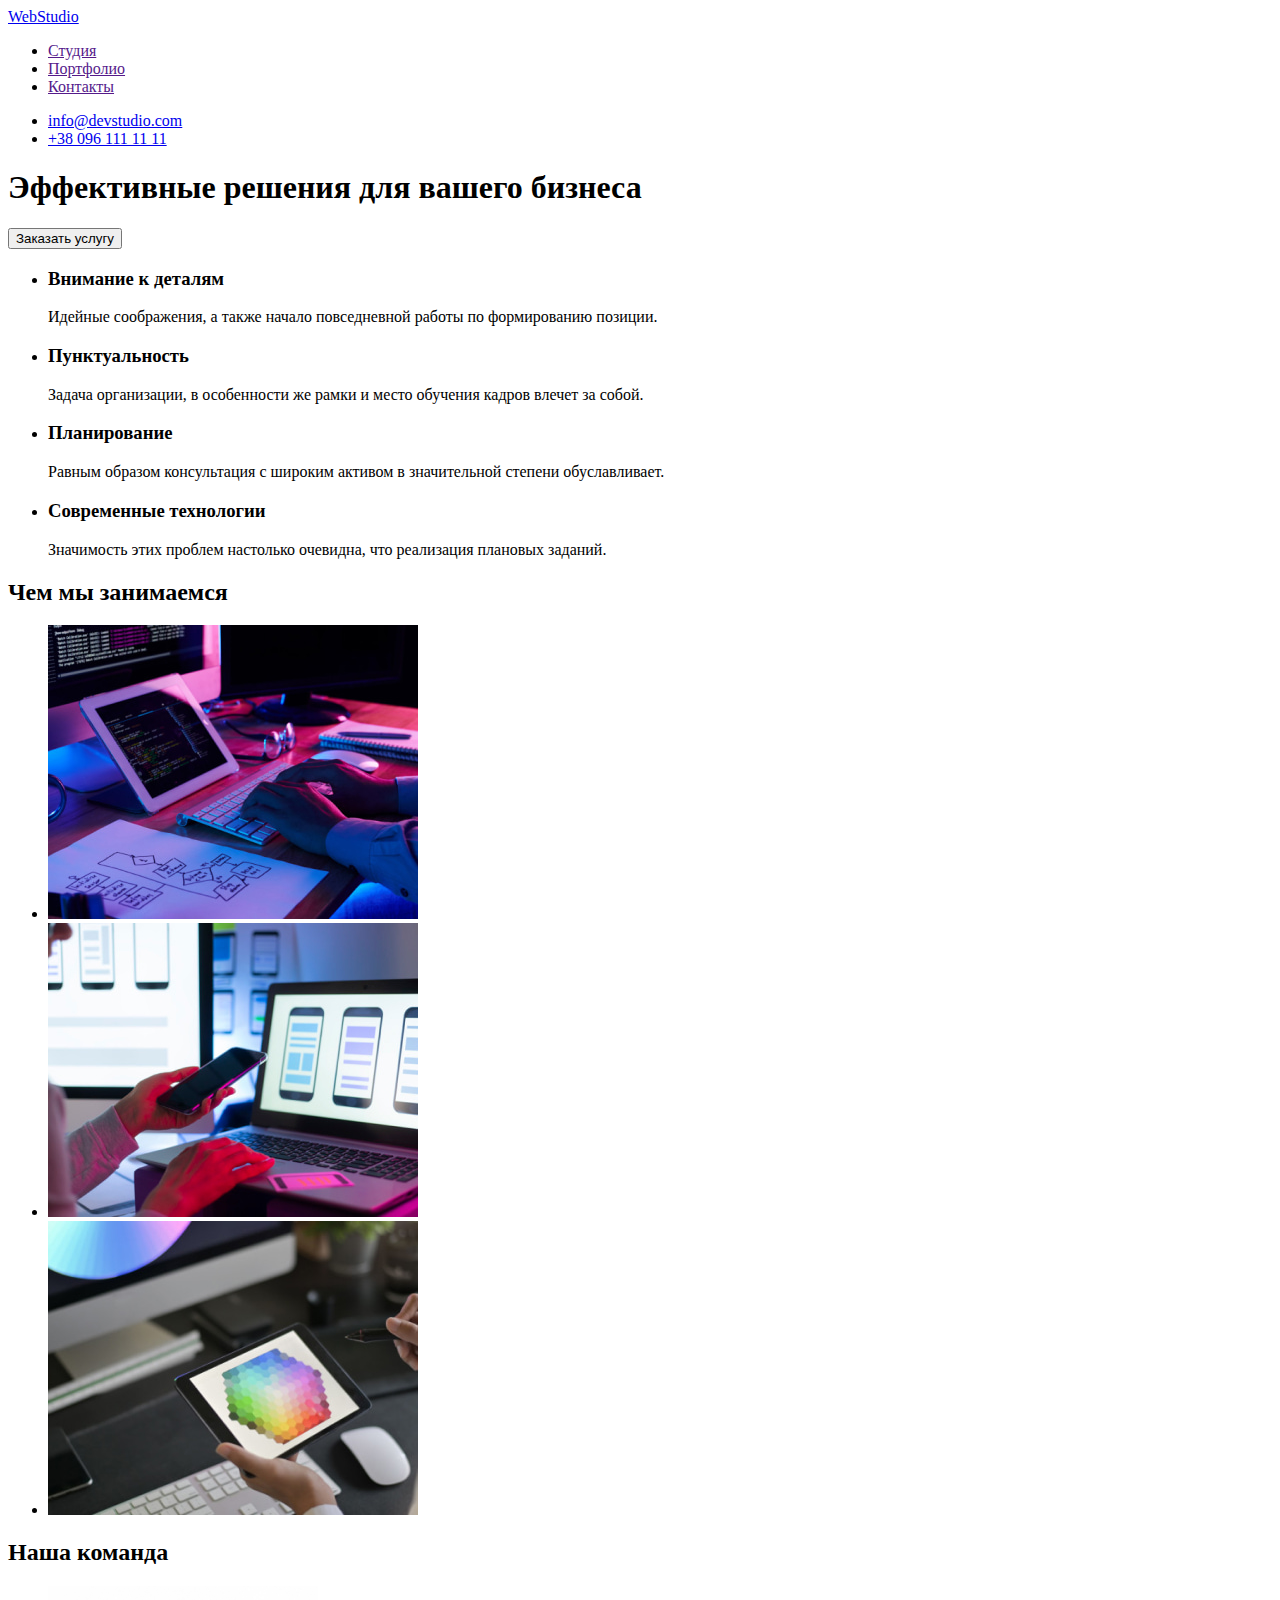
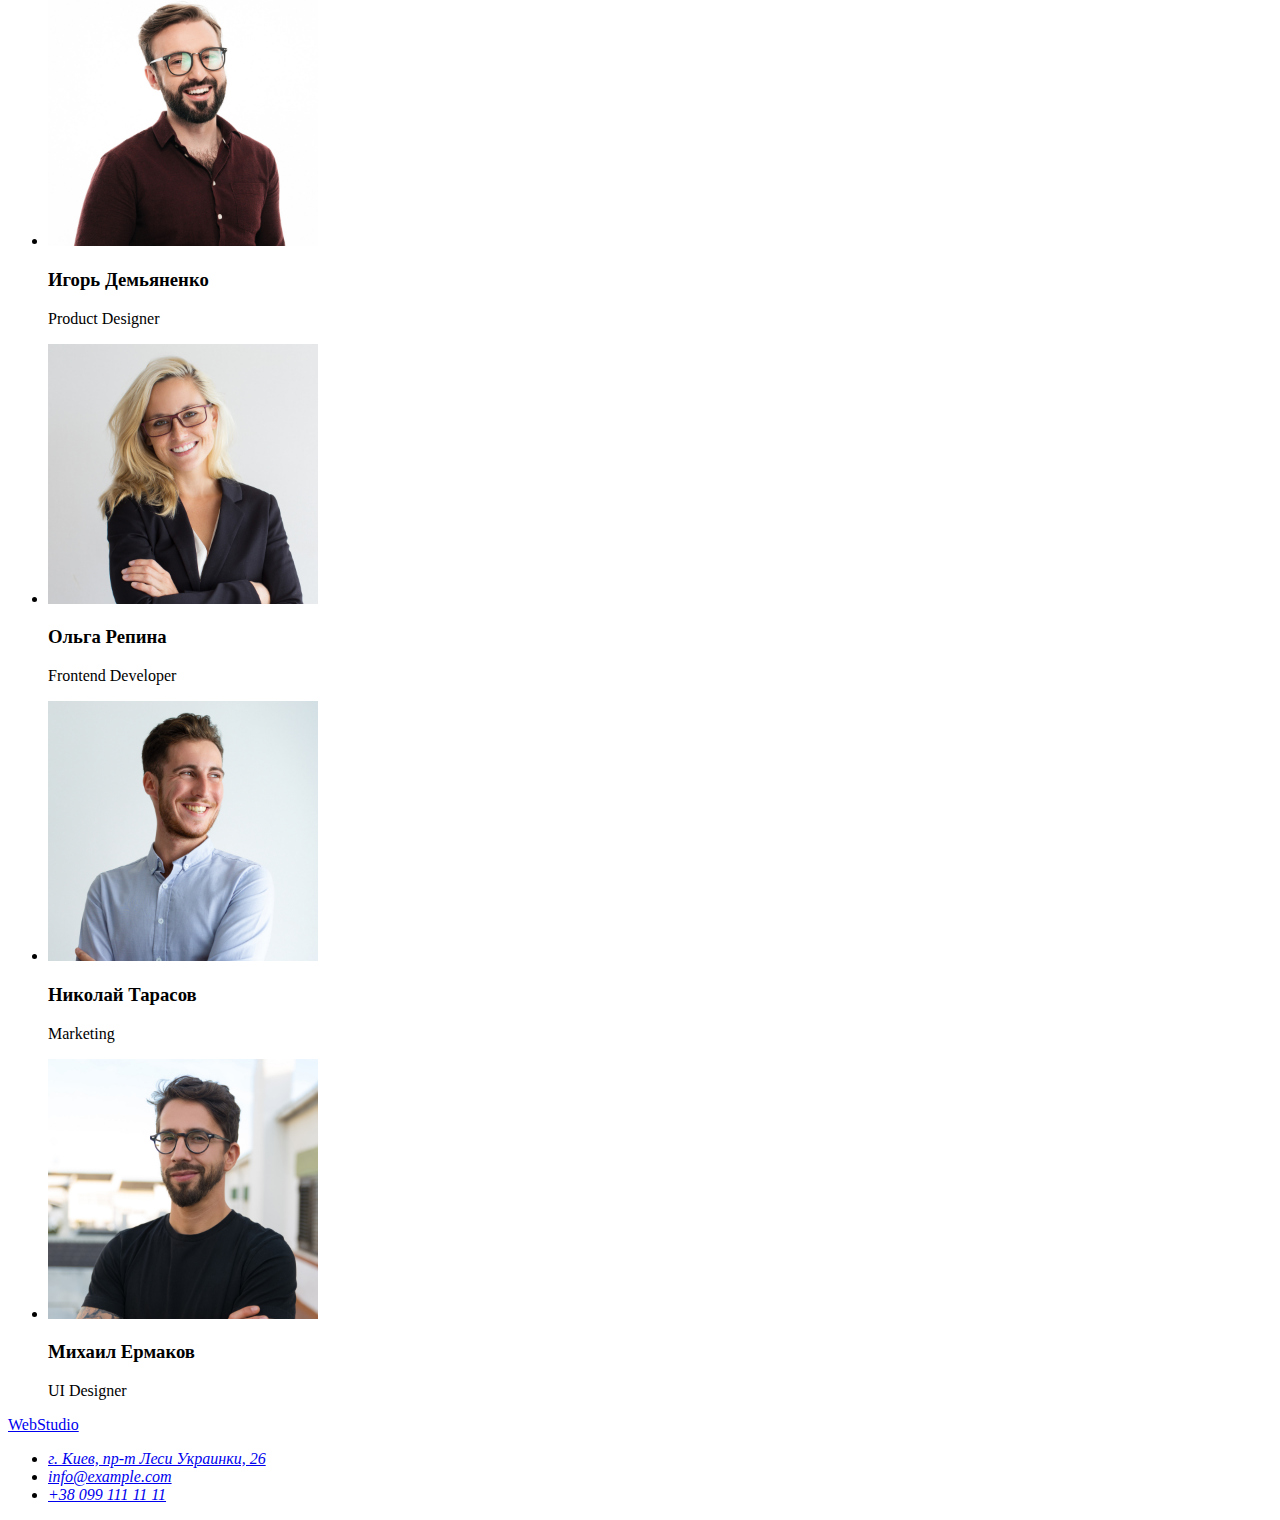
==== index.html @ 2fa9aab2 "First hw copy" ====
<!DOCTYPE html>
<html lang="ru">
<head>
	<meta charset="UTF-8">
	<meta http-equiv="X-UA-Compatible" content="IE=edge">
	<meta name="viewport" content="width=device-width, initial-scale=1.0">
	<title>Студия</title>
</head>
<body>
	<!-- Хедер -->
	<header>
	<nav>
		<a href="./index.html" lang="en">WebStudio</a>
	
			<ul>
				<li><a href="">Студия</a></li>
				<li><a href="">Портфолио</a></li>
				<li><a href="">Контакты</a></li>
			</ul>
		</nav>
		<ul>
			<li><a href="mailto:info@devstudio.com">info@devstudio.com</a></li>
			<li><a href="tel:+380961111111">+38 096 111 11 11</a></li>
		</ul>
	</header>
	<!-- Уникальный контент -->
	<main>
		<!-- Секция герой -->
		<section>
<h1>Эффективные решения для вашего бизнеса</h1>
<button type="button">Заказать услугу</button>
		</section>
			<!-- Секция Наши особенности -->
		<section>
			<h2 hidden>Наши особенности</h2>
			<ul>
				<li>
					<h3>Внимание к деталям</h3>
					<p>Идейные соображения, а также начало повседневной работы по формированию позиции.</p>
				</li>
				<li>
					<h3>Пунктуальность</h3>
					<p>Задача организации, в особенности же рамки и место обучения кадров влечет за собой.</p>
				</li>
				<li>
					<h3>Планирование</h3>
					<p>Равным образом консультация с широким активом в значительной степени обуславливает.</p>
				</li>
				<li>
					<h3>Современные технологии</h3>
					<p>Значимость этих проблем настолько очевидна, что реализация плановых заданий.</p>
				</li>
			</ul>
			</section>
			<section>
			<h2>Чем мы занимаемся</h2>
			<ul>
				<li>
					<img src="./images/box1.jpg" alt="работа за компьютером" width="370" height="294">
				</li>
				<li>
					<img src="./images/box2.jpg" alt="работа с телефоном и ноутбуком" width="370" height="294">
				</li>
				<li>
					<img src="./images/box3.jpg" alt="работа с планшетом" width="370" height="294">
				</li>
			</ul>
		</section>
		<!-- Секция наша команда -->
		<section>
			<h2>Наша команда</h2>
			<ul>
				<li>
					<img src="./images/person1.jpg" alt="Игорь Демьяненко" width="270" height="260">
					<h3>Игорь Демьяненко</h3>
					<p lang="en">Product Designer</p>
				</li>
				<li>
					<img src="./images/person2.jpg" alt="Ольга Репина" width="270" height="260">
					<h3>Ольга Репина</h3>
					<p lang="en">Frontend Developer</p>
				</li>
				<li>
					<img src="./images/person3.jpg" alt="Николай Тарасов" width="270" height="260">
					<h3>Николай Тарасов</h3>
					<p lang="en">Marketing</p>
				</li>
				<li>
					<img src="./images/person4.jpg" alt="Михаил Ермаков" width="270" height="260">
					<h3>Михаил Ермаков</h3>
					<p lang="en">UI Designer</p>
				</li>
			</ul>
		</section>
	</main>
	<!-- Футер -->
	<footer>
		<a href="./index.html">WebStudio</a>
		<address>
		<ul>
			<li> 
				<a href="https://goo.gl/maps/y68GMaV9kRyxERHZA" target="blank" rel="noopener noreferrer">г. Киев, пр-т Леси Украинки, 26</a>
			</li>
			<li>
				<a href="mailto:info@example.com">info@example.com</a>
			</li>
			<li>
				<a href="tel:+380991111111">+38 099 111 11 11</a>
			</li>
		</ul>
		</address>
	</footer>
</body>
</html>
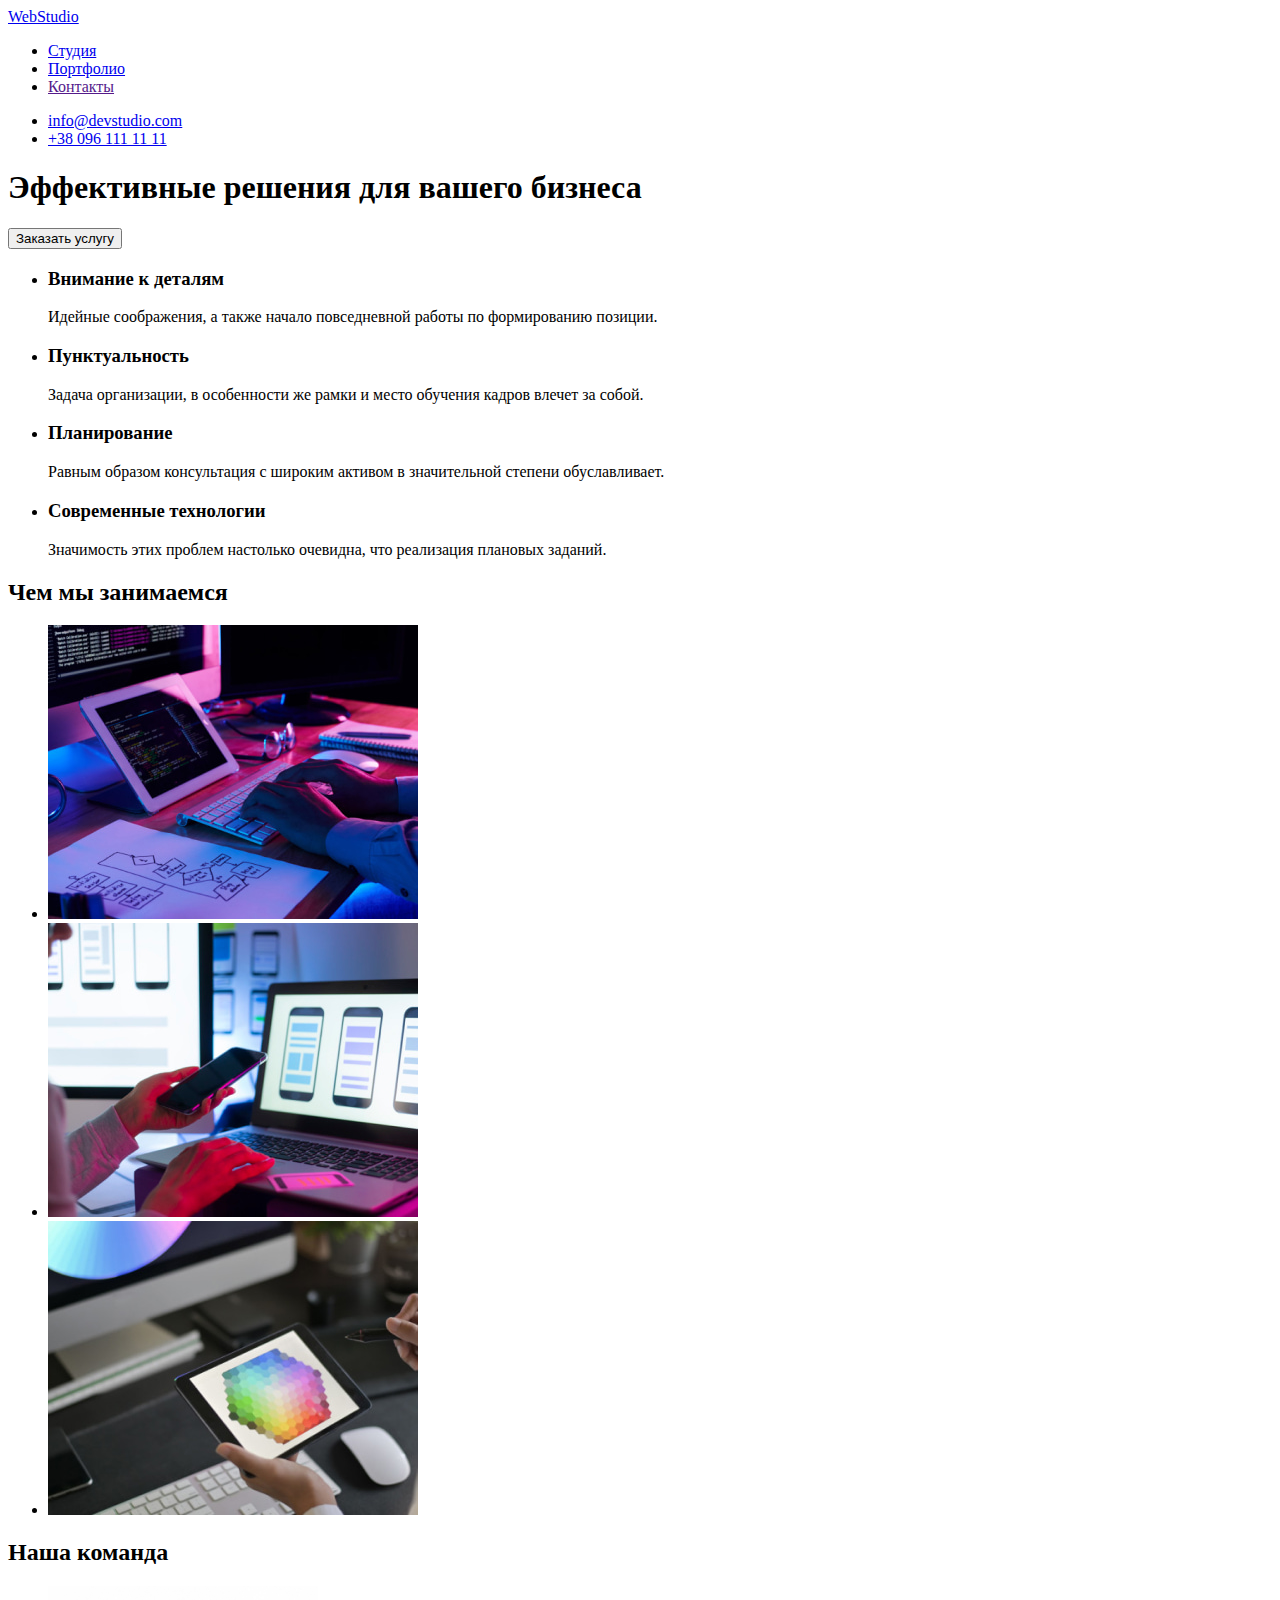
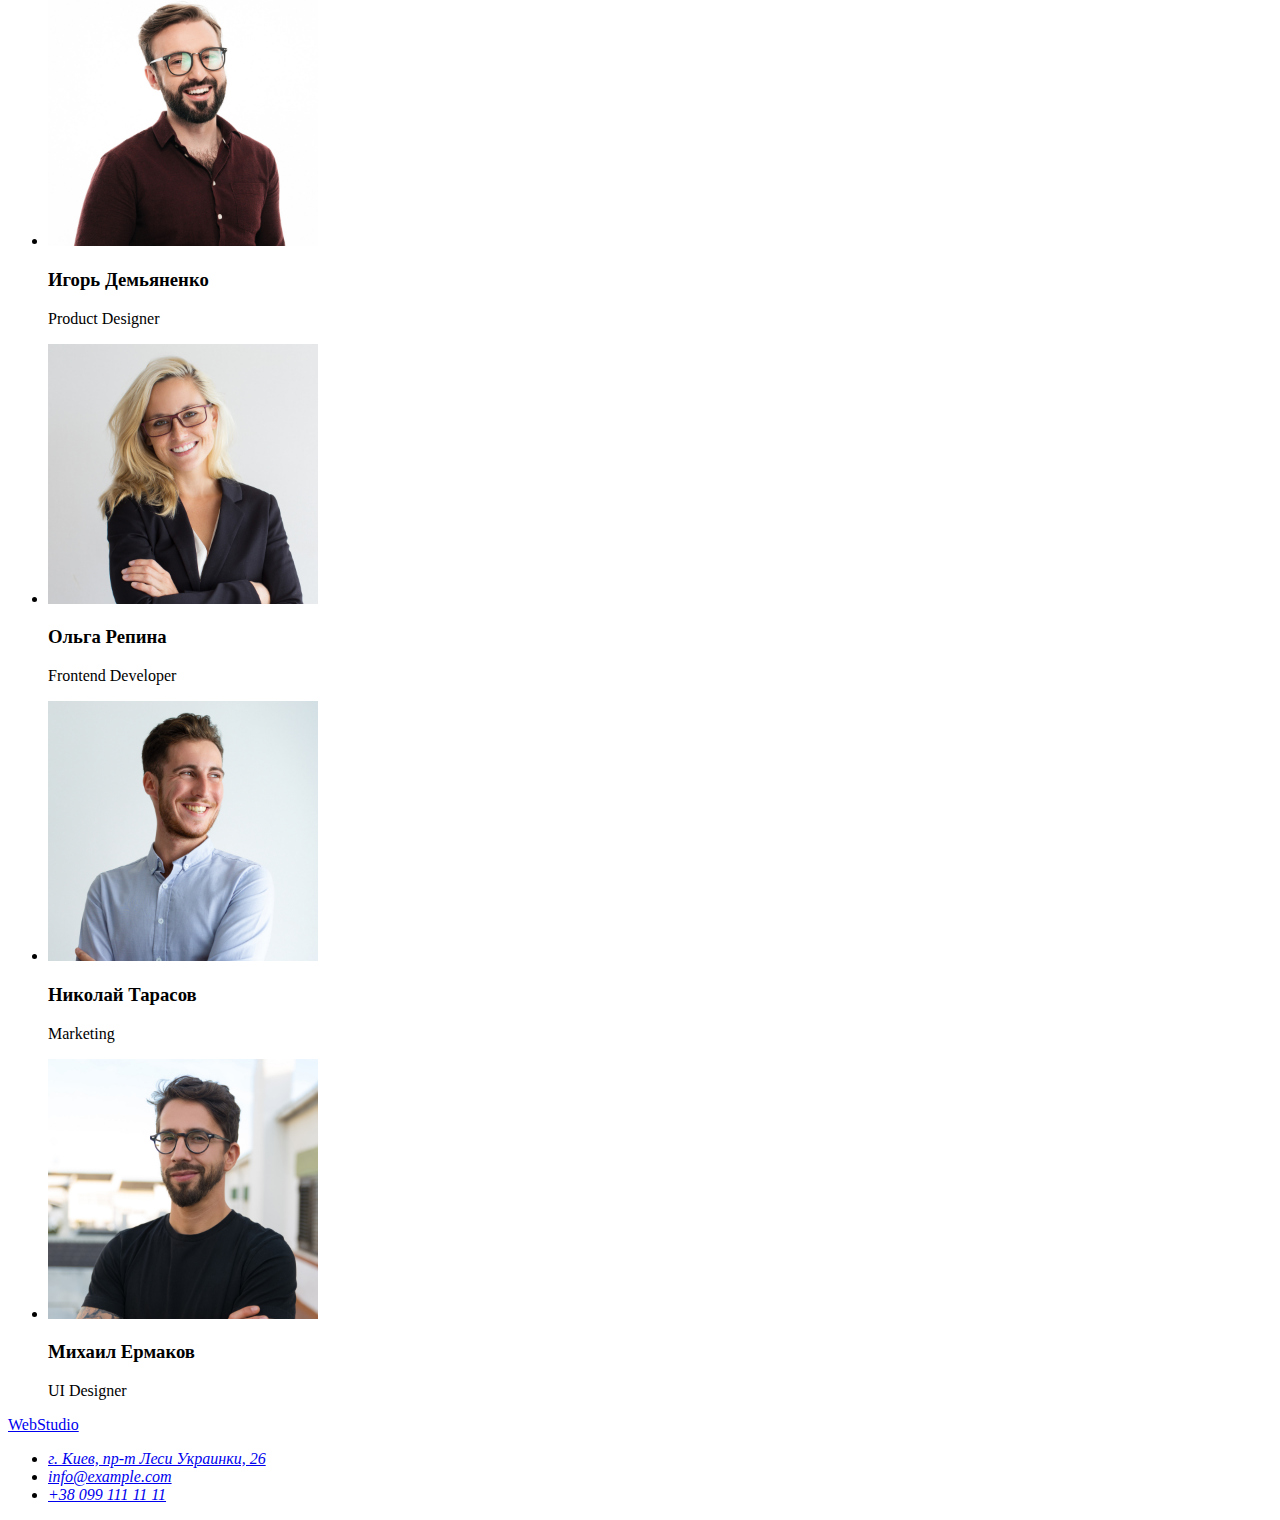
==== commit 4ef2dd2e: "Add Portfolio HTML" ====
--- a/index.html
+++ b/index.html
@@ -13,8 +13,8 @@
 		<a href="./index.html" lang="en">WebStudio</a>
 	
 			<ul>
-				<li><a href="">Студия</a></li>
-				<li><a href="">Портфолио</a></li>
+				<li><a href="/index.html">Студия</a></li>
+				<li><a href="./portfolio.html">Портфолио</a></li>
 				<li><a href="">Контакты</a></li>
 			</ul>
 		</nav>
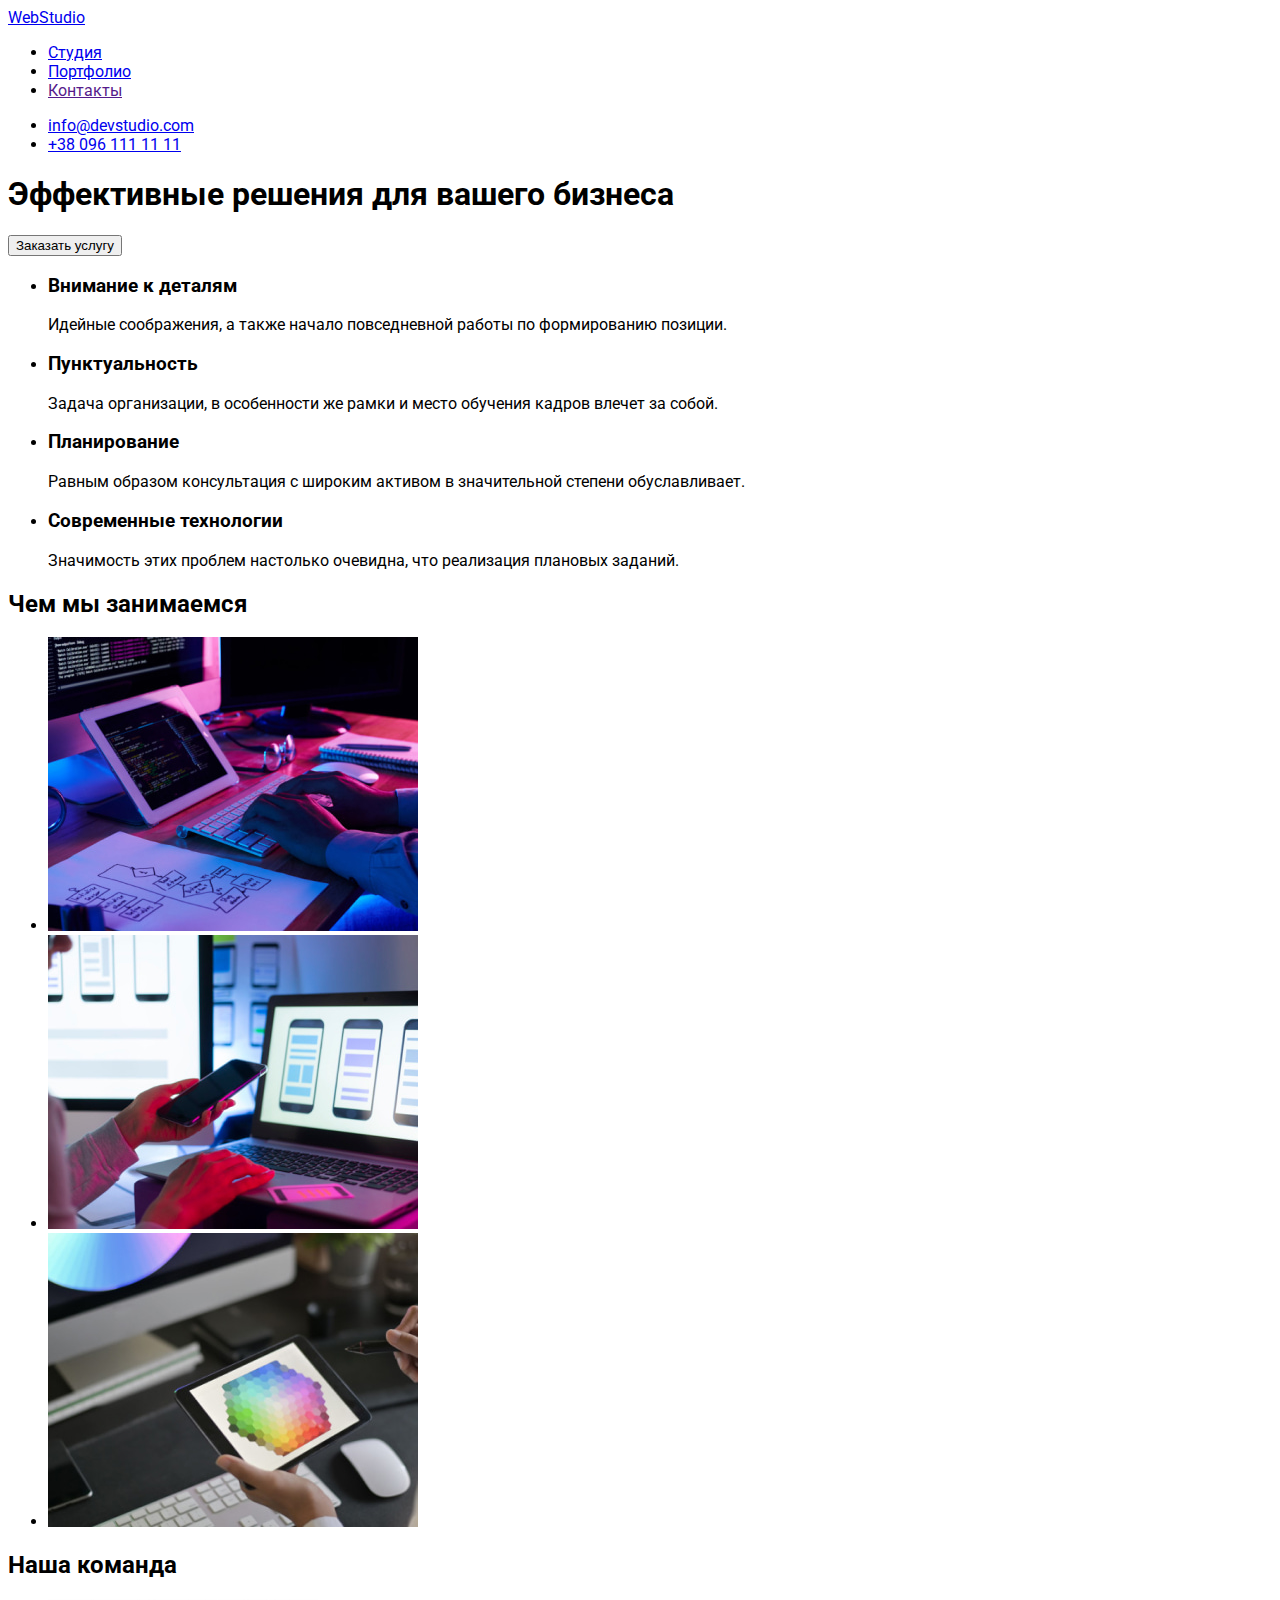
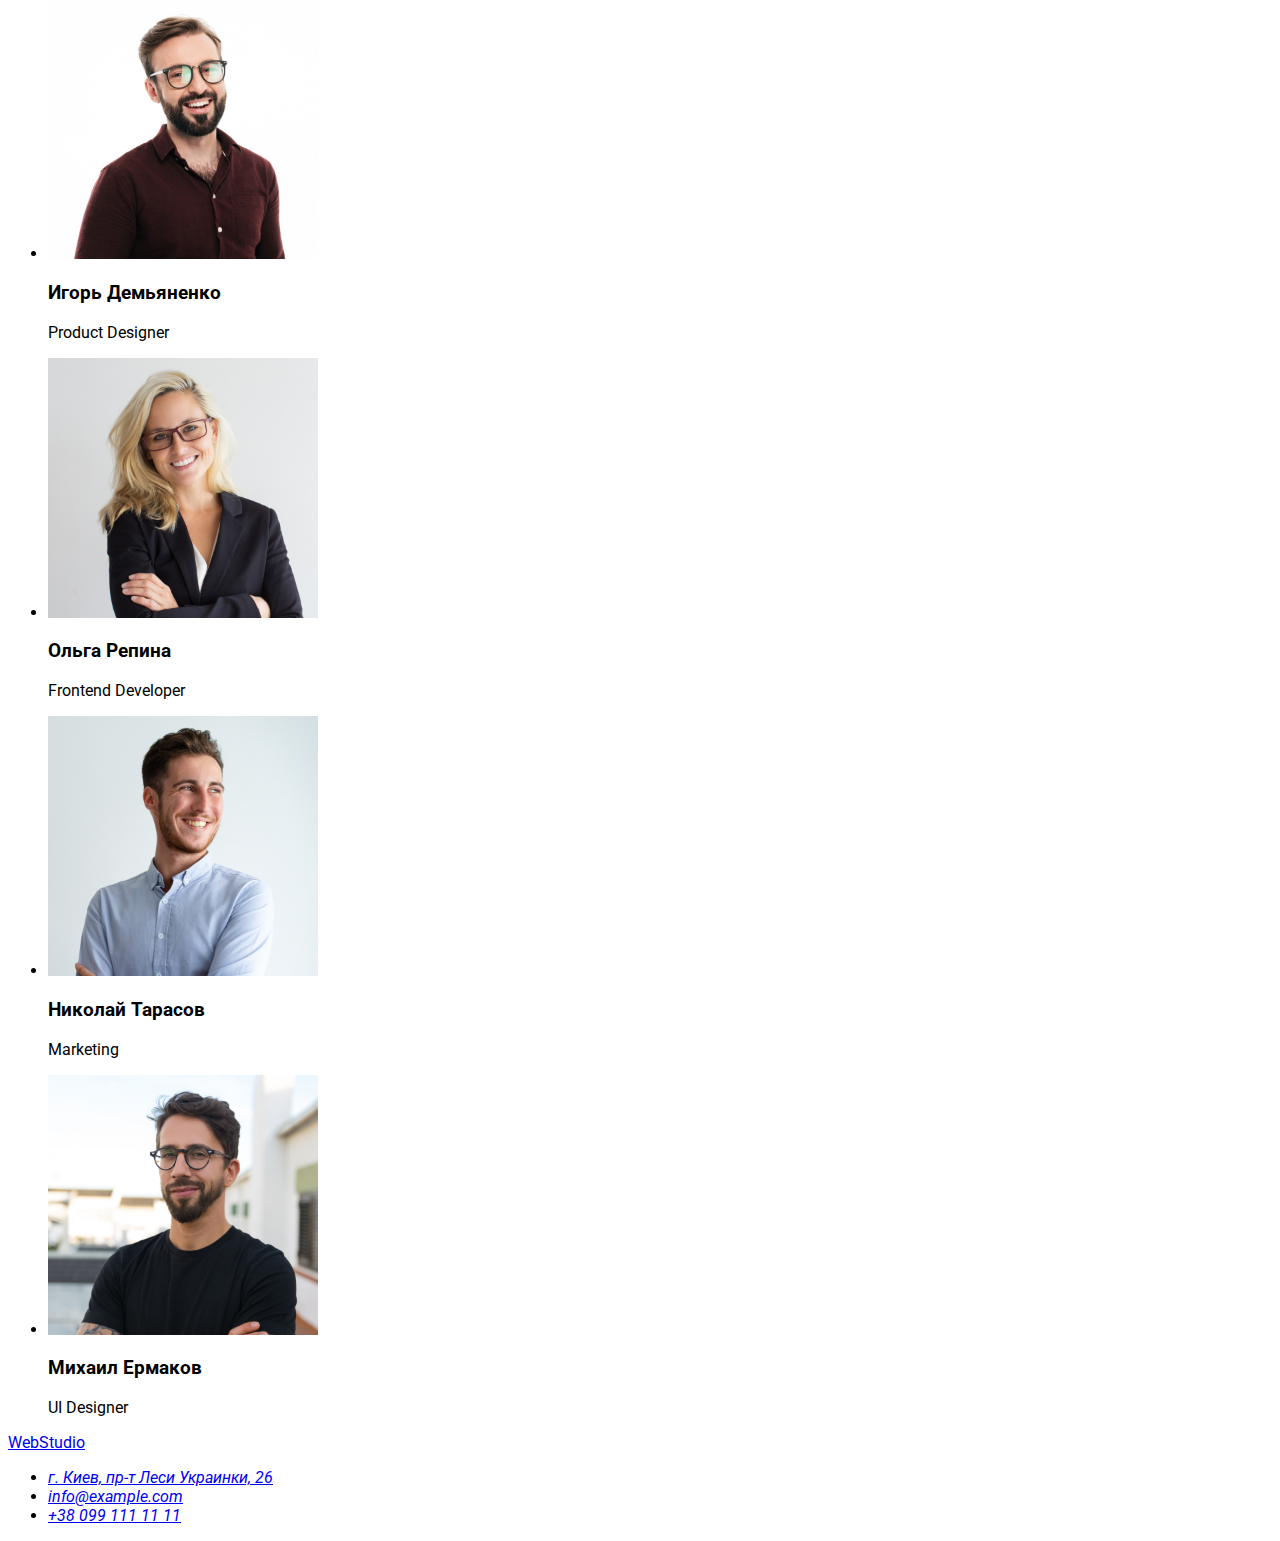
==== commit a88d3f76: "Добавление классов и файла стилей" ====
--- a/index.html
+++ b/index.html
@@ -5,107 +5,111 @@
 	<meta http-equiv="X-UA-Compatible" content="IE=edge">
 	<meta name="viewport" content="width=device-width, initial-scale=1.0">
 	<title>Студия</title>
+	<link rel="preconnect" href="https://fonts.googleapis.com">
+	<link rel="preconnect" href="https://fonts.gstatic.com" crossorigin>
+	<link href="https://fonts.googleapis.com/css2?family=Raleway:wght@700&family=Roboto:wght@400;500;700;900&display=swap"
+		rel="stylesheet">
+	<link rel="stylesheet" href="./css/styles.css">
 </head>
-<body>
+<body class="page">
 	<!-- Хедер -->
-	<header>
-	<nav>
-		<a href="./index.html" lang="en">WebStudio</a>
-	
-			<ul>
-				<li><a href="/index.html">Студия</a></li>
-				<li><a href="./portfolio.html">Портфолио</a></li>
-				<li><a href="">Контакты</a></li>
+	<header class="header">
+	<nav class="nav">
+		<a class="header-logo" href="./index.html" lang="en">WebStudio</a>	
+			<ul class="nav-list">
+				<li class="nav-link"><a href="./index.html">Студия</a></li>
+				<li class="nav-link"><a href="./portfolio.html">Портфолио</a></li>
+				<li class="nav-link"><a href="">Контакты</a></li>
 			</ul>
 		</nav>
-		<ul>
-			<li><a href="mailto:info@devstudio.com">info@devstudio.com</a></li>
-			<li><a href="tel:+380961111111">+38 096 111 11 11</a></li>
+		<ul class="auth-nav">
+			<li class="outh-link"><a class="outh-mail" href="mailto:info@devstudio.com">info@devstudio.com</a></li>
+			<li class="outh-link"><a class="header-phone" href="tel:+380961111111">+38 096 111 11 11</a></li>
 		</ul>
 	</header>
 	<!-- Уникальный контент -->
 	<main>
 		<!-- Секция герой -->
-		<section>
-<h1>Эффективные решения для вашего бизнеса</h1>
-<button type="button">Заказать услугу</button>
+		<section class="hero">
+<h1 class="heto-title">Эффективные решения для вашего бизнеса</h1>
+<button class="hero-btn" type="button">Заказать услугу</button>
 		</section>
 			<!-- Секция Наши особенности -->
-		<section>
-			<h2 hidden>Наши особенности</h2>
-			<ul>
-				<li>
-					<h3>Внимание к деталям</h3>
-					<p>Идейные соображения, а также начало повседневной работы по формированию позиции.</p>
+		<section class="features">
+			<h2 class="features-title" hidden>Наши особенности</h2>
+			<ul class="features-list">
+				<li class="features-item">
+					<h3 class="features-caption">Внимание к деталям</h3>
+					<p class="features-text">Идейные соображения, а также начало повседневной работы по формированию позиции.</p>
 				</li>
-				<li>
-					<h3>Пунктуальность</h3>
-					<p>Задача организации, в особенности же рамки и место обучения кадров влечет за собой.</p>
+				<li class="features-item">
+					<h3 class="features-caption">Пунктуальность</h3>
+					<p class="features-text">Задача организации, в особенности же рамки и место обучения кадров влечет за собой.</p>
 				</li>
-				<li>
-					<h3>Планирование</h3>
-					<p>Равным образом консультация с широким активом в значительной степени обуславливает.</p>
+				<li class="features-item">
+					<h3 class="features-caption">Планирование</h3>
+					<p class="features-text">Равным образом консультация с широким активом в значительной степени обуславливает.</p>
 				</li>
-				<li>
-					<h3>Современные технологии</h3>
-					<p>Значимость этих проблем настолько очевидна, что реализация плановых заданий.</p>
+				<li class="features-item">
+					<h3 class="features-caption">Современные технологии</h3>
+					<p class="features-text">Значимость этих проблем настолько очевидна, что реализация плановых заданий.</p>
 				</li>
 			</ul>
 			</section>
-			<section>
+			<section class="about">
 			<h2>Чем мы занимаемся</h2>
-			<ul>
-				<li>
-					<img src="./images/box1.jpg" alt="работа за компьютером" width="370" height="294">
+			<ul class="about-list">
+				<li class="about-item">
+					<img class="about-img" src="./images/box1.jpg" alt="работа за компьютером" width="370" height="294">
 				</li>
-				<li>
-					<img src="./images/box2.jpg" alt="работа с телефоном и ноутбуком" width="370" height="294">
+				<li class="about-item">
+					<img class="about-img" src="./images/box2.jpg" alt="работа с телефоном и ноутбуком" width="370" height="294">
 				</li>
-				<li>
-					<img src="./images/box3.jpg" alt="работа с планшетом" width="370" height="294">
+				<li class="about-item">
+					<img class="about-img" src="./images/box3.jpg" alt="работа с планшетом" width="370" height="294">
 				</li>
 			</ul>
 		</section>
 		<!-- Секция наша команда -->
-		<section>
-			<h2>Наша команда</h2>
-			<ul>
-				<li>
-					<img src="./images/person1.jpg" alt="Игорь Демьяненко" width="270" height="260">
-					<h3>Игорь Демьяненко</h3>
-					<p lang="en">Product Designer</p>
+		<section class="team">
+			<h2 class="team-title">Наша команда</h2>
+			<ul class="team-list">
+				<li class="team-card">
+					<img class="team-card-img" src="./images/person1.jpg" alt="Игорь Демьяненко" width="270" height="260">
+					<h3 class="team-card-name">Игорь Демьяненко</h3>
+					<p class="team-card-txt" lang="en">Product Designer</p>
 				</li>
-				<li>
-					<img src="./images/person2.jpg" alt="Ольга Репина" width="270" height="260">
-					<h3>Ольга Репина</h3>
-					<p lang="en">Frontend Developer</p>
+				<li class="team-card">
+					<img class="team-card-img" src="./images/person2.jpg" alt="Ольга Репина" width="270" height="260">
+					<h3 class="team-card-name">Ольга Репина</h3>
+					<p class="team-card-txt" lang="en">Frontend Developer</p>
 				</li>
-				<li>
-					<img src="./images/person3.jpg" alt="Николай Тарасов" width="270" height="260">
-					<h3>Николай Тарасов</h3>
-					<p lang="en">Marketing</p>
+				<li class="team-card">
+					<img class="team-card-img" src="./images/person3.jpg" alt="Николай Тарасов" width="270" height="260">
+					<h3 class="team-card-name">Николай Тарасов</h3>
+					<p class="team-card-txt" lang="en">Marketing</p>
 				</li>
-				<li>
-					<img src="./images/person4.jpg" alt="Михаил Ермаков" width="270" height="260">
-					<h3>Михаил Ермаков</h3>
-					<p lang="en">UI Designer</p>
+				<li class="team-card">
+					<img class="team-card-img" src="./images/person4.jpg" alt="Михаил Ермаков" width="270" height="260">
+					<h3 class="team-card-name">Михаил Ермаков</h3>
+					<p class="team-card-txt" lang="en">UI Designer</p>
 				</li>
 			</ul>
 		</section>
 	</main>
 	<!-- Футер -->
-	<footer>
-		<a href="./index.html">WebStudio</a>
-		<address>
-		<ul>
-			<li> 
-				<a href="https://goo.gl/maps/y68GMaV9kRyxERHZA" target="blank" rel="noopener noreferrer">г. Киев, пр-т Леси Украинки, 26</a>
+	<footer class="footer">
+		<a class="footer-logo" href="./index.html">WebStudio</a>
+		<address class="address">
+		<ul class="address-list">
+			<li class="address-item"> 
+				<a class="address-link" href="https://goo.gl/maps/y68GMaV9kRyxERHZA" target="blank" rel="noopener noreferrer">г. Киев, пр-т Леси Украинки, 26</a>
 			</li>
-			<li>
-				<a href="mailto:info@example.com">info@example.com</a>
+			<li class="address-item">
+				<a class="address-mail" href="mailto:info@example.com">info@example.com</a>
 			</li>
-			<li>
-				<a href="tel:+380991111111">+38 099 111 11 11</a>
+			<li class="address-item">
+				<a class="address-phone" href="tel:+380991111111">+38 099 111 11 11</a>
 			</li>
 		</ul>
 		</address>
--- a/css/styles.css
+++ b/css/styles.css
@@ -0,0 +1,9 @@
+/* 
+
+#212121 цвет заголовков текста
+#757575 увет текста в Р-шках
+
+*/
+body {
+  font-family: Roboto, sans-serif;
+}
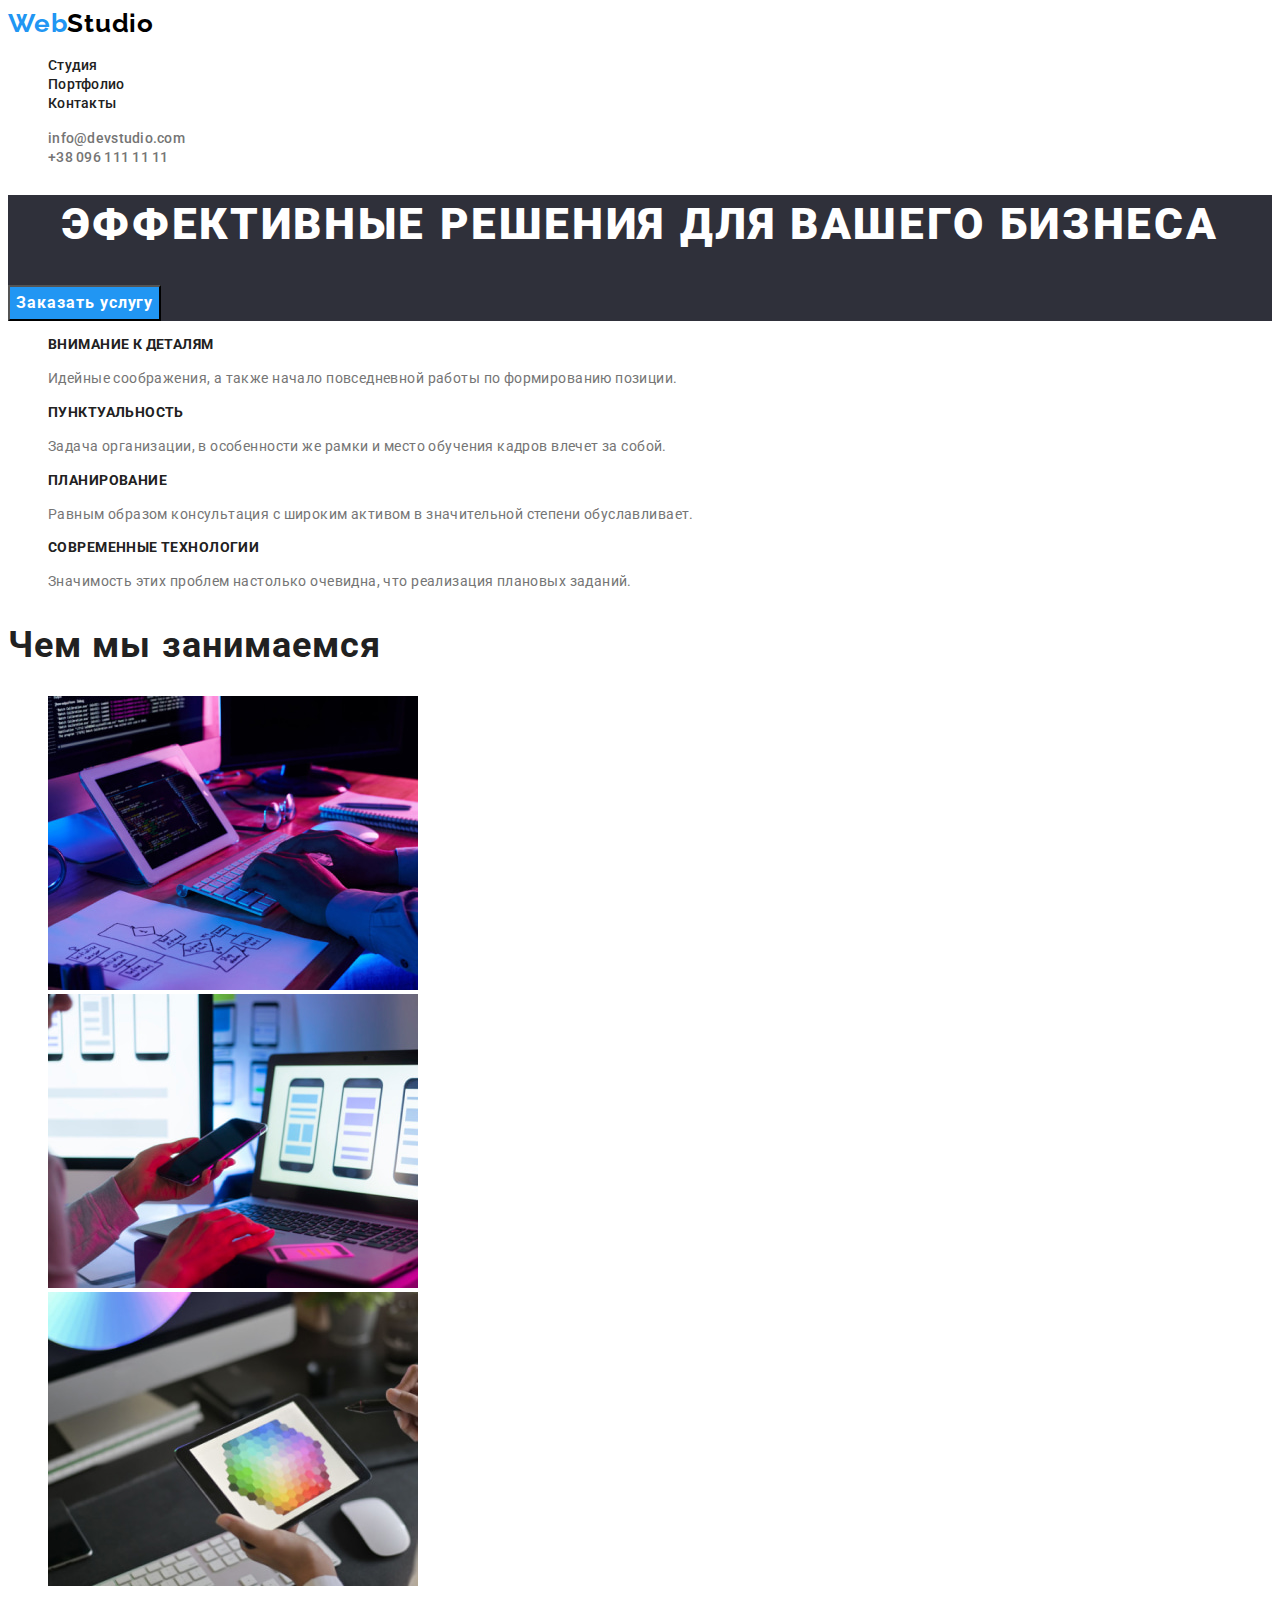
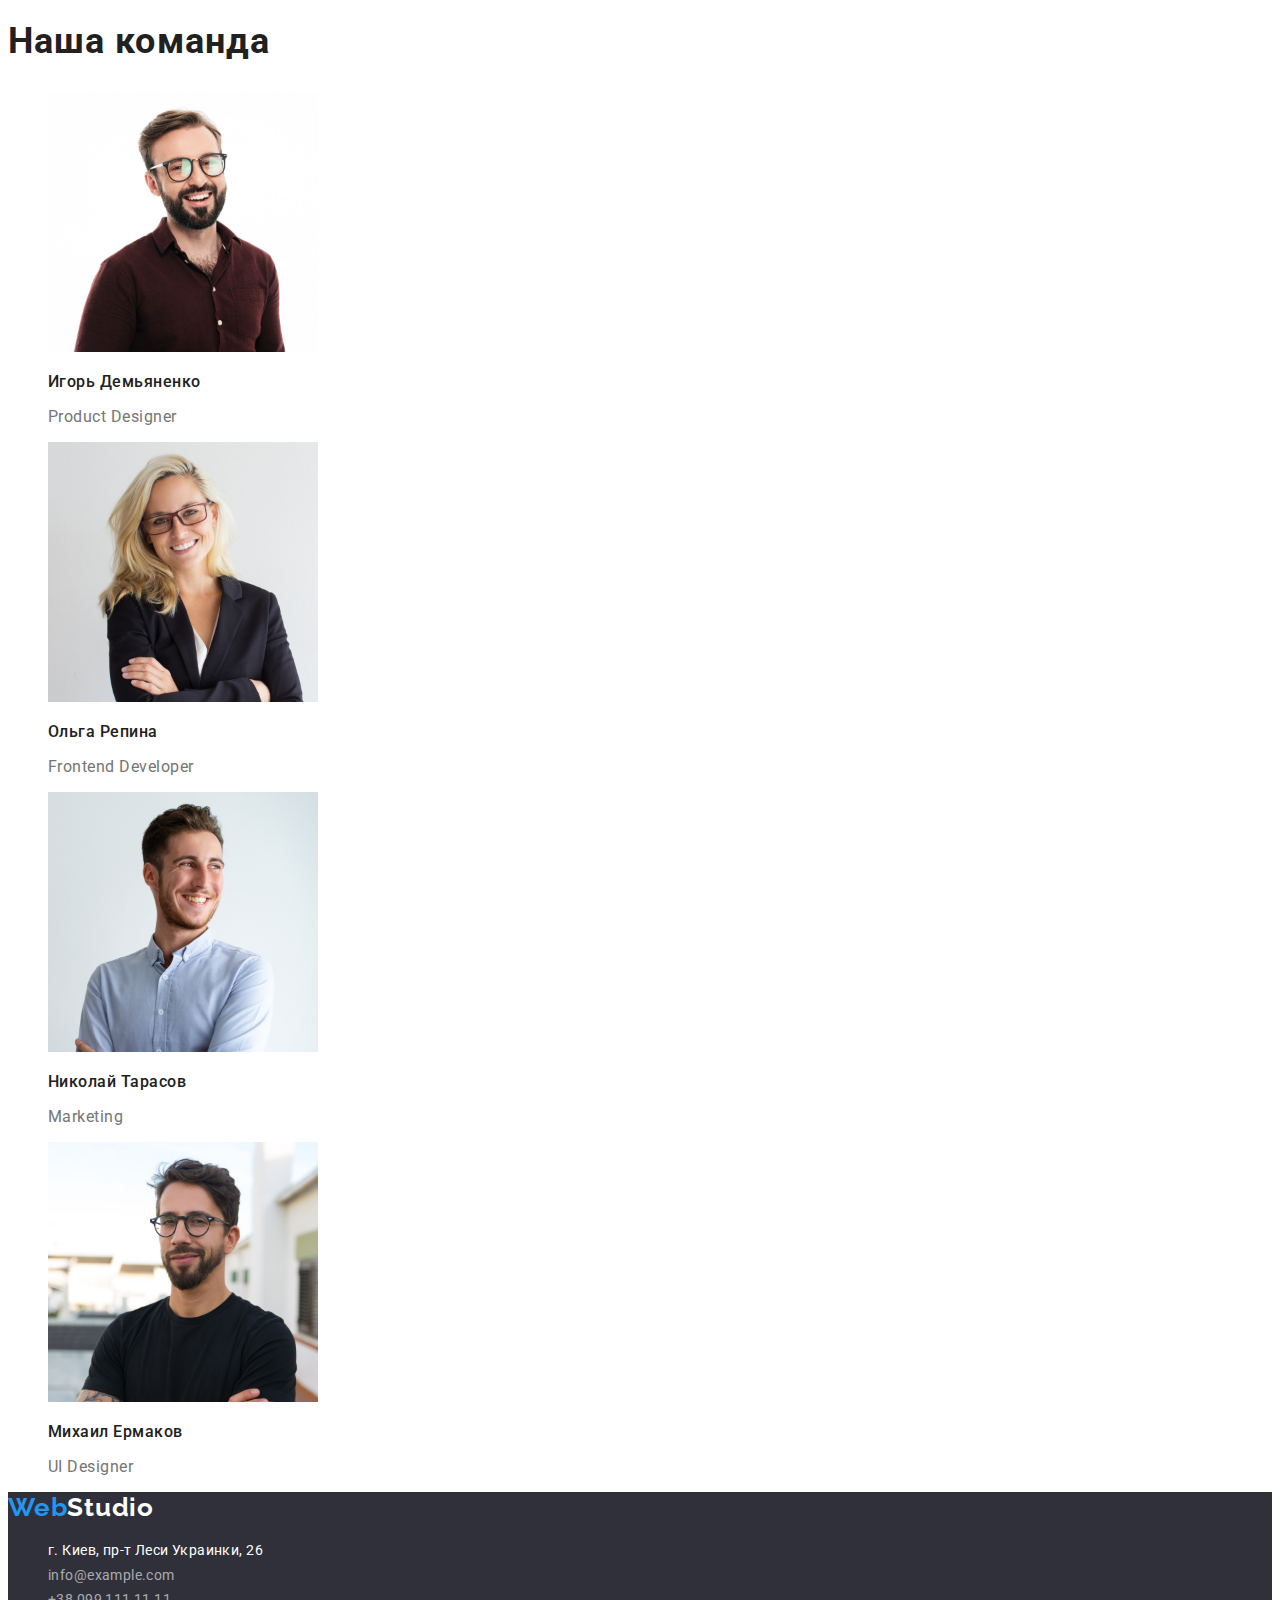
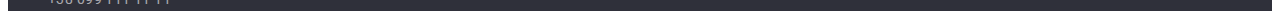
==== commit b3e9837b: "Добавление стилей" ====
--- a/index.html
+++ b/index.html
@@ -15,15 +15,15 @@
 	<!-- Хедер -->
 	<header class="header">
 	<nav class="nav">
-		<a class="header-logo" href="./index.html" lang="en">WebStudio</a>	
+		<a class="header-logo" href="./index.html" lang="en"> <span class="logo-primary">Web</span><span class="logo-secondary">Studio</span></a>	
 			<ul class="nav-list">
-				<li class="nav-link"><a href="./index.html">Студия</a></li>
-				<li class="nav-link"><a href="./portfolio.html">Портфолио</a></li>
-				<li class="nav-link"><a href="">Контакты</a></li>
+				<li class="nav-link"><a class="nav-link-txt" href="./index.html">Студия</a></li>
+				<li class="nav-link"><a class="nav-link-txt" href="./portfolio.html">Портфолио</a></li>
+				<li class="nav-link"><a class="nav-link-txt" href="">Контакты</a></li>
 			</ul>
 		</nav>
 		<ul class="auth-nav">
-			<li class="outh-link"><a class="outh-mail" href="mailto:info@devstudio.com">info@devstudio.com</a></li>
+			<li class="outh-link"><a class="header-mail" href="mailto:info@devstudio.com">info@devstudio.com</a></li>
 			<li class="outh-link"><a class="header-phone" href="tel:+380961111111">+38 096 111 11 11</a></li>
 		</ul>
 	</header>
@@ -36,7 +36,7 @@
 		</section>
 			<!-- Секция Наши особенности -->
 		<section class="features">
-			<h2 class="features-title" hidden>Наши особенности</h2>
+			<h2 class="features-title">Наши особенности</h2>
 			<ul class="features-list">
 				<li class="features-item">
 					<h3 class="features-caption">Внимание к деталям</h3>
@@ -57,7 +57,7 @@
 			</ul>
 			</section>
 			<section class="about">
-			<h2>Чем мы занимаемся</h2>
+			<h2 class="about-title">Чем мы занимаемся</h2>
 			<ul class="about-list">
 				<li class="about-item">
 					<img class="about-img" src="./images/box1.jpg" alt="работа за компьютером" width="370" height="294">
@@ -99,7 +99,7 @@
 	</main>
 	<!-- Футер -->
 	<footer class="footer">
-		<a class="footer-logo" href="./index.html">WebStudio</a>
+		<a class="footer-logo" href="./index.html"> <span class="footer-logo-prim">Web</span><span class="footer-logo-sec">Studio</span> </a>
 		<address class="address">
 		<ul class="address-list">
 			<li class="address-item"> 
--- a/css/styles.css
+++ b/css/styles.css
@@ -1,9 +1,254 @@
-/* 
-
-#212121 цвет заголовков текста
-#757575 увет текста в Р-шках
-
-*/
+:root {
+  /* Основные шрифтыы */
+  --main-font: Roboto, sans-serif;
+  --secondary-font: Raleway, sans-serif;
+  /* Цвет Текста */
+  --main-font-color: #212121;
+  --secondary-font-color: #757575;
+  /* Цвет фона */
+  --main-bg-color: #ffffff;
+  --secondary-bg-color: #2f303a;
+  /* Цвет Выделения */
+  --accent-color: #2196f3;
+}
+
 body {
-  font-family: Roboto, sans-serif;
-}
+  font-family: var(--main-font);
+  color: var(--main-font-color);
+  background-color: var(--main-bg-color);
+}
+/* Хедер */
+
+/* Лого */
+.logo-primary,
+.logo-secondary {
+  font-family: var(--secondary-font);
+  font-weight: bold;
+  font-size: 26px;
+  line-height: 1.19;
+  letter-spacing: 0.03em;
+  color: #000000;
+}
+.header-logo {
+  text-decoration: none;
+}
+.logo-primary {
+  color: var(--accent-color);
+}
+
+/* Основаная навигация */
+.nav-link {
+  list-style-type: none;
+}
+.nav-link-txt {
+  font-family: var(--main-font);
+  font-weight: 500;
+  font-size: 14px;
+  line-height: 1.14;
+  letter-spacing: 0.02em;
+  color: #212121;
+  text-decoration: none;
+}
+.nav-link-txt:focus,
+.nav-link-txt:hover {
+  color: var(--accent-color);
+}
+
+/* Контактные данные */
+.outh-link {
+  list-style-type: none;
+}
+.header-mail,
+.header-phone {
+  font-family: var(--main-font);
+  font-weight: 500;
+  font-size: 14px;
+  line-height: 1.14;
+  letter-spacing: 0.02em;
+  color: var(--secondary-font-color);
+  text-decoration: none;
+}
+.header-phone:focus,
+.header-phone:hover,
+.header-mail:hover,
+.header-mail:focus {
+  color: var(--accent-color);
+}
+
+/* Уникальный контент страницы */
+.hero {
+  background-color: var(--secondary-bg-color);
+}
+.heto-title {
+  font-weight: 900;
+  font-size: 44px;
+  line-height: 1.36;
+  text-align: center;
+  letter-spacing: 0.06em;
+  text-transform: uppercase;
+  color: #ffffff;
+}
+.hero-btn {
+  font-family: var(--main-font);
+  font-style: normal;
+  font-weight: bold;
+  font-size: 16px;
+  line-height: 1.88;
+  display: flex;
+  align-items: center;
+  text-align: center;
+  letter-spacing: 0.06em;
+  color: #ffffff;
+  background-color: var(--accent-color);
+  cursor: pointer;
+}
+.hero-btn:hover,
+.hero-btn:focus {
+  background-color: #188ce8;
+}
+
+/* Наши особенности */
+.features-item {
+  list-style-type: none;
+}
+.features-caption {
+  font-weight: bold;
+  font-size: 14px;
+  line-height: 1.14;
+  letter-spacing: 0.03em;
+  text-transform: uppercase;
+}
+.features-text {
+  font-size: 14px;
+  line-height: 1.71;
+  letter-spacing: 0.03em;
+  color: var(--secondary-font-color);
+}
+/* Чем мы занимаемся */
+.about-list {
+  list-style-type: none;
+}
+/* Наша команда */
+.about-title,
+.team-title {
+  font-weight: bold;
+  font-size: 36px;
+  line-height: 1.17;
+  letter-spacing: 0.03em;
+}
+.team-list {
+  list-style-type: none;
+}
+.team-card-name {
+  font-weight: 500;
+  font-size: 16px;
+  line-height: 1.19;
+  letter-spacing: 0.03em;
+}
+.team-card-txt {
+  font-size: 16px;
+  line-height: 1.19;
+  letter-spacing: 0.03em;
+  color: var(--secondary-font-color);
+}
+
+/* Футер */
+.footer {
+  background-color: var(--secondary-bg-color);
+}
+.footer-logo-prim,
+.footer-logo-sec {
+  font-family: var(--secondary-font);
+  font-weight: bold;
+  font-size: 26px;
+  line-height: 1.19;
+  letter-spacing: 0.03em;
+  color: var(--accent-color);
+}
+.footer-logo {
+  text-decoration: none;
+}
+.footer-logo-sec {
+  color: #ffffff;
+}
+.address-item {
+  list-style-type: none;
+}
+.address-link {
+  font-family: var(--main-font);
+  font-style: normal;
+  font-size: 14px;
+  line-height: 1.71;
+  letter-spacing: 0.03em;
+  color: #ffffff;
+  text-decoration: none;
+}
+.address-mail,
+.address-phone {
+  font-family: var(--main-font);
+  font-style: normal;
+  font-size: 14px;
+  line-height: 24px;
+  letter-spacing: 0.03em;
+  color: rgba(255, 255, 255, 0.6);
+  text-decoration: none;
+}
+.address-mail:hover,
+.address-mail:focus,
+.address-phone:hover,
+.address-phone:focus,
+.address-link:hover,
+.address-link:focus {
+  color: var(--accent-color);
+}
+
+/* Портфолио */
+.portfolio-list {
+  list-style-type: none;
+}
+.portfolio-btn {
+  font-family: var(--main-font);
+  font-style: normal;
+  font-weight: 500;
+  font-size: 16px;
+  line-height: 1.62;
+  text-align: center;
+  letter-spacing: 0.03em;
+  color: #212121;
+}
+.portfolio-btn:hover,
+.portfolio-btn:focus {
+  color: #ffffff;
+  background-color: var(--accent-color);
+  cursor: pointer;
+}
+.portfolio-card {
+  text-decoration: none;
+}
+.portfolio-item-ttl {
+  font-weight: bold;
+  font-size: 18px;
+  line-height: 2;
+  letter-spacing: 0.06em;
+  color: #212121;
+}
+.portfolio-item-name {
+  font-size: 16px;
+  line-height: 1.88;
+  letter-spacing: 0.03em;
+  color: #757575;
+}
+/* Скрытие логических заголовков */
+.features-title,
+.portfolio-title {
+  position: absolute;
+  width: 1px;
+  height: 1px;
+  margin: -1px;
+  border: 0;
+  padding: 0;
+  white-space: nowrap;
+  clip-path: inset(100%);
+  clip: rect(0 0 0 0);
+  overflow: hidden;
+}
